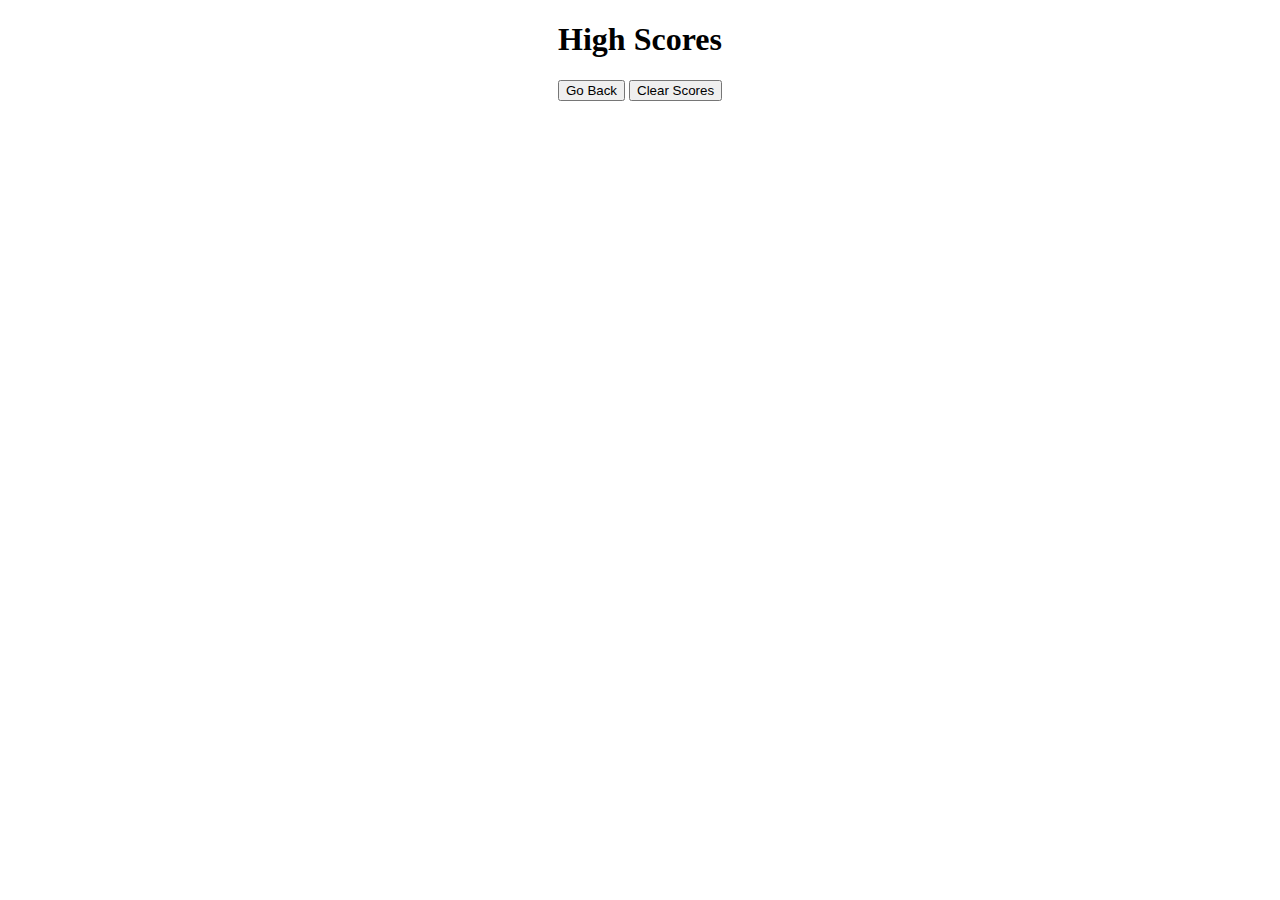
==== highscores.html @ 288b49ee "highscore html made" ====
<!DOCTYPE html>
<html lang="en">
  <head>
    <meta charset="UTF-8" />
    <meta http-equiv="X-UA-Compatible" content="IE=edge" />
    <meta name="viewport" content="width=device-width, initial-scale=1.0" />
    <title>HighScores</title>
  </head>

  <body>
    <h1 style="text-align: center">High Scores</h1>

    <section class="scores-list" style="text-align: center"></section>

    <section style="text-align: center">
      <a href="index.html"><button>Go Back</button></a>
      <button class="clear-scores">Clear Scores</button>
    </section>
    
  </body>
</html>
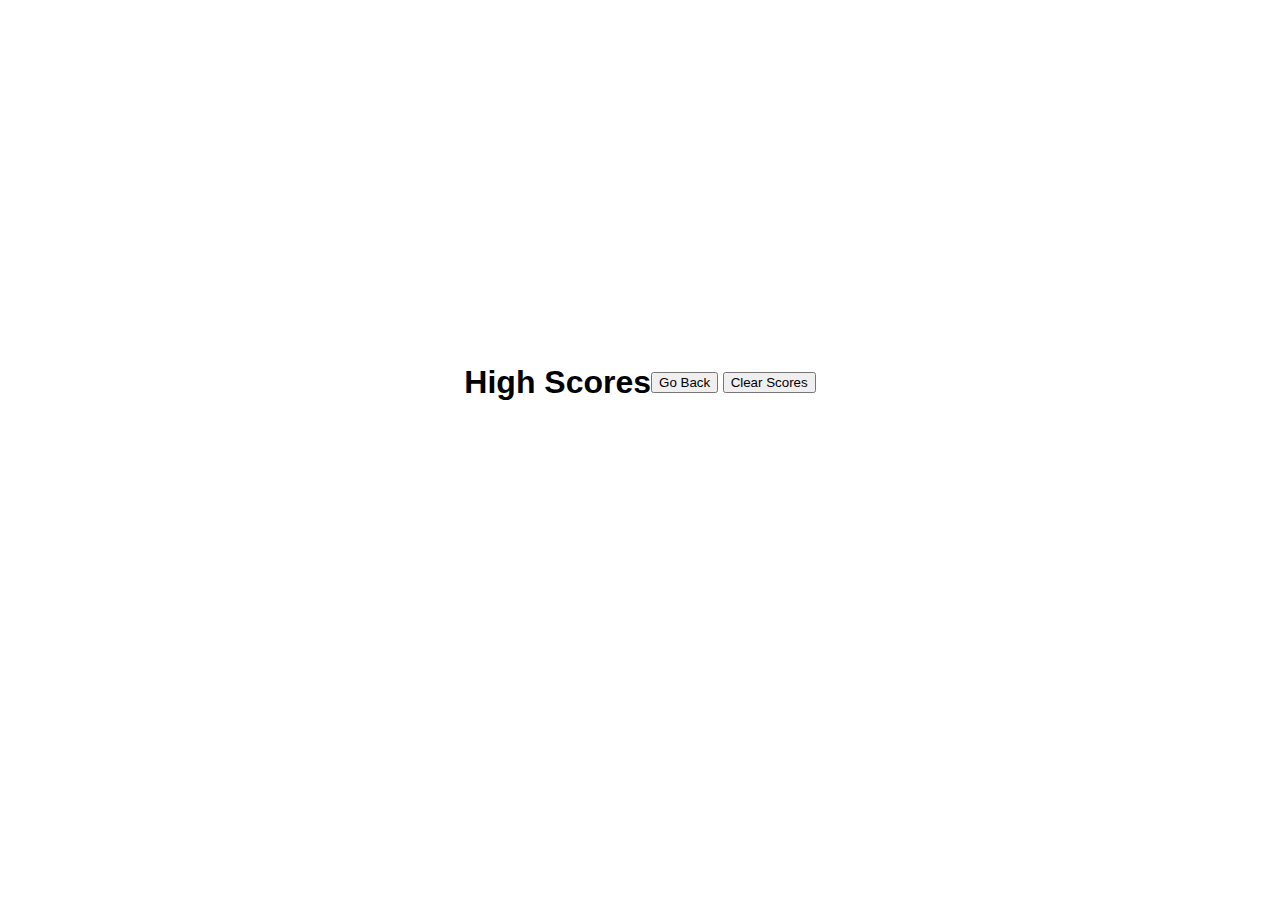
==== commit c07c2521: "submit highscores and link submit page to highscores page" ====
--- a/highscores.html
+++ b/highscores.html
@@ -2,8 +2,11 @@
 <html lang="en">
   <head>
     <meta charset="UTF-8" />
+    <link href="https://cdn.jsdelivr.net/npm/bootstrap@5.1.3/dist/css/bootstrap.min.css" rel="stylesheet"
+        integrity="sha384-1BmE4kWBq78iYhFldvKuhfTAU6auU8tT94WrHftjDbrCEXSU1oBoqyl2QvZ6jIW3" crossorigin="anonymous">
     <meta http-equiv="X-UA-Compatible" content="IE=edge" />
     <meta name="viewport" content="width=device-width, initial-scale=1.0" />
+    <link rel="stylesheet" href="assets/css/style.css" />
     <title>HighScores</title>
   </head>
 
@@ -16,6 +19,8 @@
       <a href="index.html"><button>Go Back</button></a>
       <button class="clear-scores">Clear Scores</button>
     </section>
-    
+
+
+    <script src="assets/js/highscores.js"></script>
   </body>
 </html>
--- a/assets/css/style.css
+++ b/assets/css/style.css
@@ -0,0 +1,32 @@
+*, *::before, *::after {
+    box-sizing: border-box;
+    font-family:'Lucida Sans', 'Lucida Sans Regular', 'Lucida Grande', 'Lucida Sans Unicode', Geneva, Verdana, sans-serif
+}
+
+body {
+    padding: 0;
+    margin: 0;
+    width: 100vw;
+    height: 85vh;
+    display: flex;
+    justify-content:center;
+    align-items: center;
+    text-align: center;
+}
+
+.btn-grid {
+    display: grid;
+    gap: 10px;
+    margin:20px;
+}
+
+.btn {
+    background-color: rgb(144, 216, 218);
+    border-radius: 10px;
+    padding: 15px;
+}
+
+.btn:hover {
+    background-color: chartreuse;
+    opacity: 5;
+}
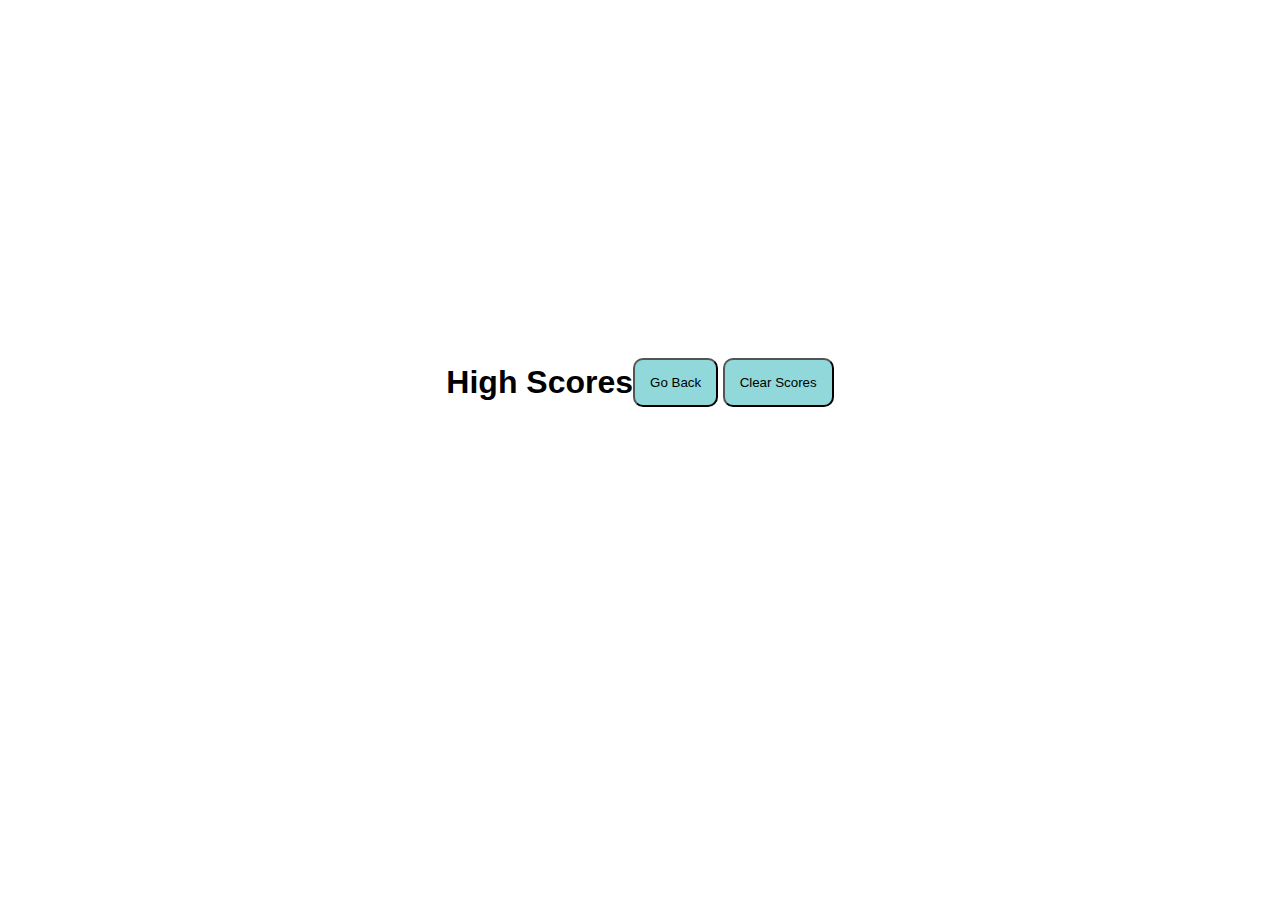
==== commit f6494b5d: "getting answers to quiz" ====
--- a/highscores.html
+++ b/highscores.html
@@ -1,26 +1,27 @@
 <!DOCTYPE html>
 <html lang="en">
-  <head>
-    <meta charset="UTF-8" />
-    <link href="https://cdn.jsdelivr.net/npm/bootstrap@5.1.3/dist/css/bootstrap.min.css" rel="stylesheet"
-        integrity="sha384-1BmE4kWBq78iYhFldvKuhfTAU6auU8tT94WrHftjDbrCEXSU1oBoqyl2QvZ6jIW3" crossorigin="anonymous">
-    <meta http-equiv="X-UA-Compatible" content="IE=edge" />
-    <meta name="viewport" content="width=device-width, initial-scale=1.0" />
-    <link rel="stylesheet" href="assets/css/style.css" />
-    <title>HighScores</title>
-  </head>
 
-  <body>
-    <h1 style="text-align: center">High Scores</h1>
+<head>
+  <meta charset="UTF-8" />
+  <link href="https://cdn.jsdelivr.net/npm/bootstrap@5.1.3/dist/css/bootstrap.min.css" rel="stylesheet"
+    integrity="sha384-1BmE4kWBq78iYhFldvKuhfTAU6auU8tT94WrHftjDbrCEXSU1oBoqyl2QvZ6jIW3" crossorigin="anonymous" />
+  <meta http-equiv="X-UA-Compatible" content="IE=edge" />
+  <meta name="viewport" content="width=device-width, initial-scale=1.0" />
+  <link rel="stylesheet" href="assets/css/style.css" />
+  <title>HighScores</title>
+</head>
 
-    <section class="scores-list" style="text-align: center"></section>
+<body>
+  <h1  class="highscores" style="text-align: center">High Scores</h1>
 
-    <section style="text-align: center">
-      <a href="index.html"><button>Go Back</button></a>
-      <button class="clear-scores">Clear Scores</button>
-    </section>
+  <section class="scores-list" style="text-align: center"></section>
 
+  <section style="text-align: center">
+    <a href="index.html"><button class="btn">Go Back</button></a>
+    <button class="clear-scores btn">Clear Scores</button>
+  </section>
 
-    <script src="assets/js/highscores.js"></script>
-  </body>
-</html>
+  <script src="assets/js/highscores.js"></script>
+</body>
+
+</html>--- a/assets/css/style.css
+++ b/assets/css/style.css
@@ -2,6 +2,8 @@
     box-sizing: border-box;
     font-family:'Lucida Sans', 'Lucida Sans Regular', 'Lucida Grande', 'Lucida Sans Unicode', Geneva, Verdana, sans-serif
 }
+
+
 
 body {
     padding: 0;
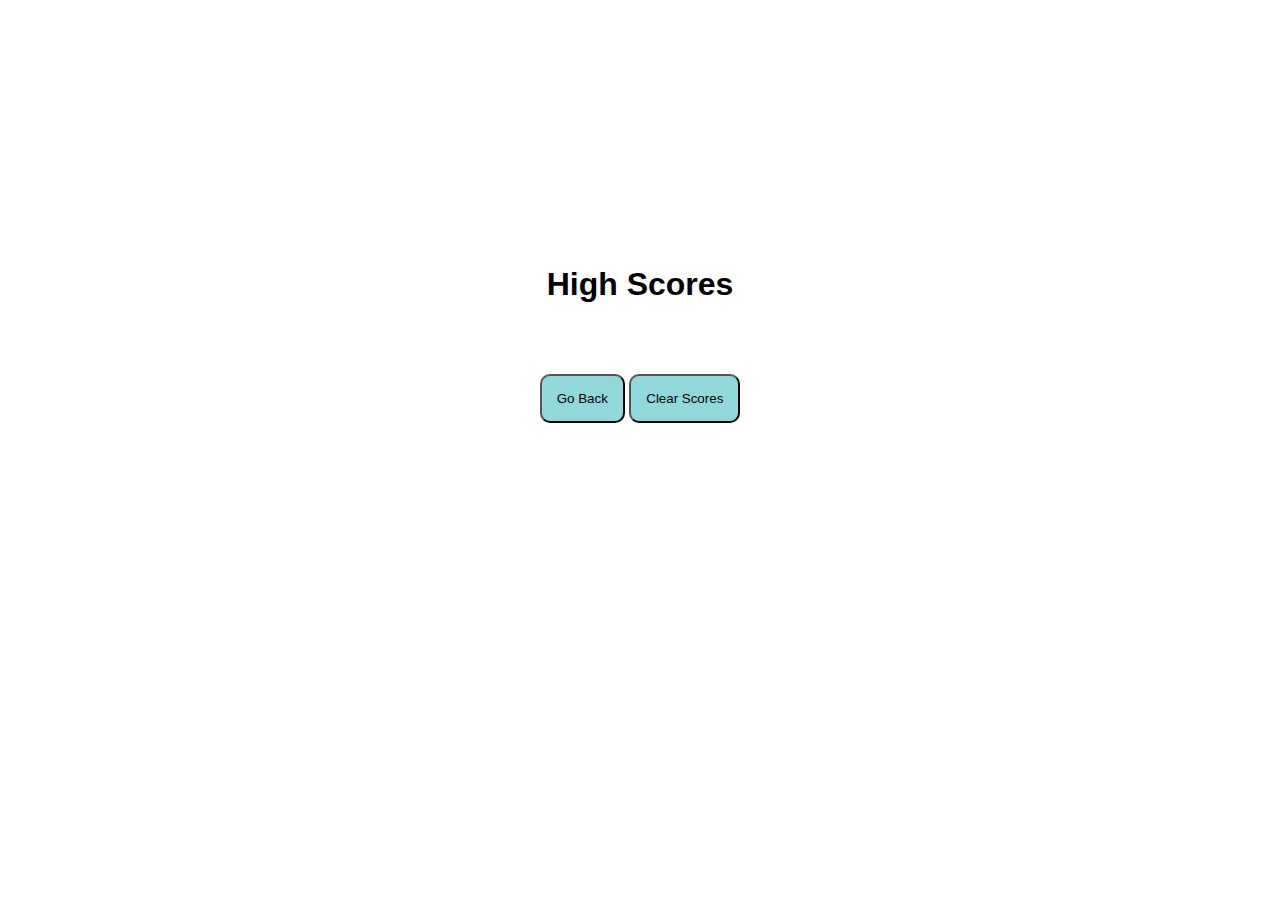
==== commit a3926f18: "final touches to css" ====
--- a/highscores.html
+++ b/highscores.html
@@ -12,6 +12,7 @@
 </head>
 
 <body>
+  <div class="high">
   <h1  class="highscores" style="text-align: center">High Scores</h1>
 
   <section class="scores-list" style="text-align: center"></section>
@@ -20,6 +21,7 @@
     <a href="index.html"><button class="btn">Go Back</button></a>
     <button class="clear-scores btn">Clear Scores</button>
   </section>
+  </div>
 
   <script src="assets/js/highscores.js"></script>
 </body>
--- a/assets/css/style.css
+++ b/assets/css/style.css
@@ -4,8 +4,7 @@
 }
 
 
-
-body {
+container {
     padding: 0;
     margin: 0;
     width: 100vw;
@@ -15,6 +14,33 @@
     align-items: center;
     text-align: center;
 }
+
+.high {
+    padding: 0;
+    margin-top: 25%;
+
+}
+
+.high-scores {
+    margin-top: 25%;
+    align-items: center;
+    text-align: center;
+    position: relative;
+    bottom: 30px;
+}
+.highscores {
+    align-items: center;
+    text-align: center;
+    position: relative;
+    bottom:50px;
+}
+
+.done {
+    text-align: center;
+    position: relative;
+    bottom: 120px;
+}
+
 
 .btn-grid {
     display: grid;
@@ -32,3 +58,8 @@
     background-color: chartreuse;
     opacity: 5;
 }
+
+.scores {
+    position:relative;
+    bottom: 25px;;
+}